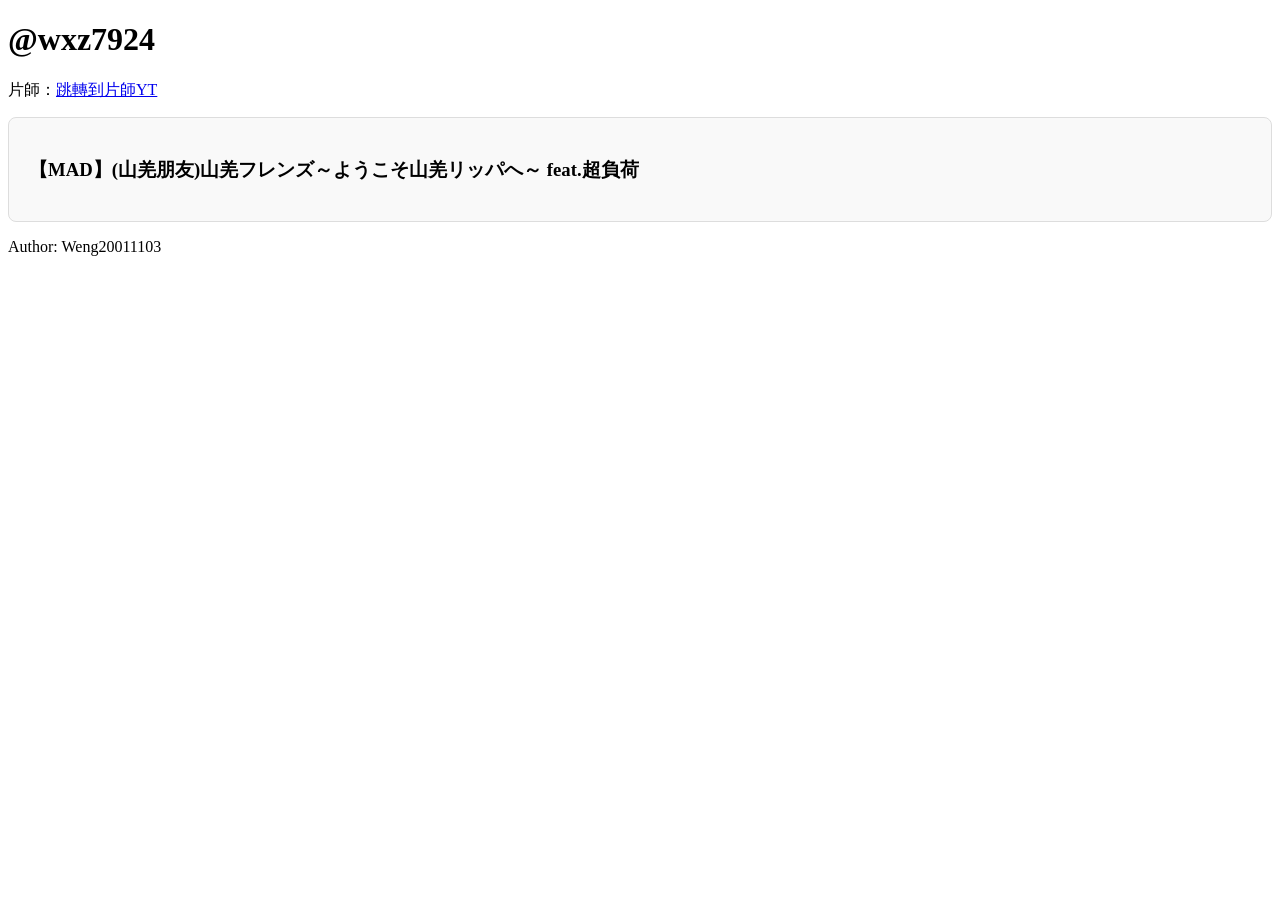
==== youtube/wxz7924/about.html @ b6acd5c5 "[add] about.html" ====
<!DOCTYPE html>
<head>
  <title>HTML Template</title>
  <html lang="zh-Hant-TW">
  <meta charset="UTF-8">
  <meta name="description" content="@wxz7924">
  <meta name="keywords" content="超負荷,羌片">
  <meta name="author" content="Weng20011103">
  <meta name="viewport" content="width=device-width, initial-scale=1.0">
  <link rel="stylesheet" href="../../styles.css">
</head>
<body>

<h1>@wxz7924</h1>

<p>片師：<a href="https://www.youtube.com/@wxz7924" target="_blank">跳轉到片師YT</a></p>

<a href="./ZT86N3yeqiU.html" class="block-link">
  <div class="card">
    <h3>【MAD】(山羌朋友)山羌フレンズ～ようこそ山羌リッパへ～ feat.超負荷</h3>
  </div>
</a>

<footer>
  <p>Author: Weng20011103</p>
</footer>

</body>
</html>
---- styles.css ----
/* 移除超連結預設的藍色字體與底線 */
.block-link {
  text-decoration: none;
  color: inherit; /* 繼承原本文字的顏色 */
  display: block; /* 確保連結填滿整個區塊空間 */
}

/* 卡片區塊的樣式 */
.card {
  background-color: #f9f9f9;
  border: 1px solid #ddd;
  border-radius: 8px;
  padding: 20px;
  transition: all 0.3s ease; /* 讓滑鼠懸停動畫更平滑 */
}

/* 滑鼠移上去時的效果（提升使用者體驗） */
.card:hover {
  background-color: #f0f0f0;
  box-shadow: 0 4px 8px rgba(0,0,0,0.1);
  transform: translateY(-2px); /* 微微向上懸浮 */
  cursor: pointer;
}
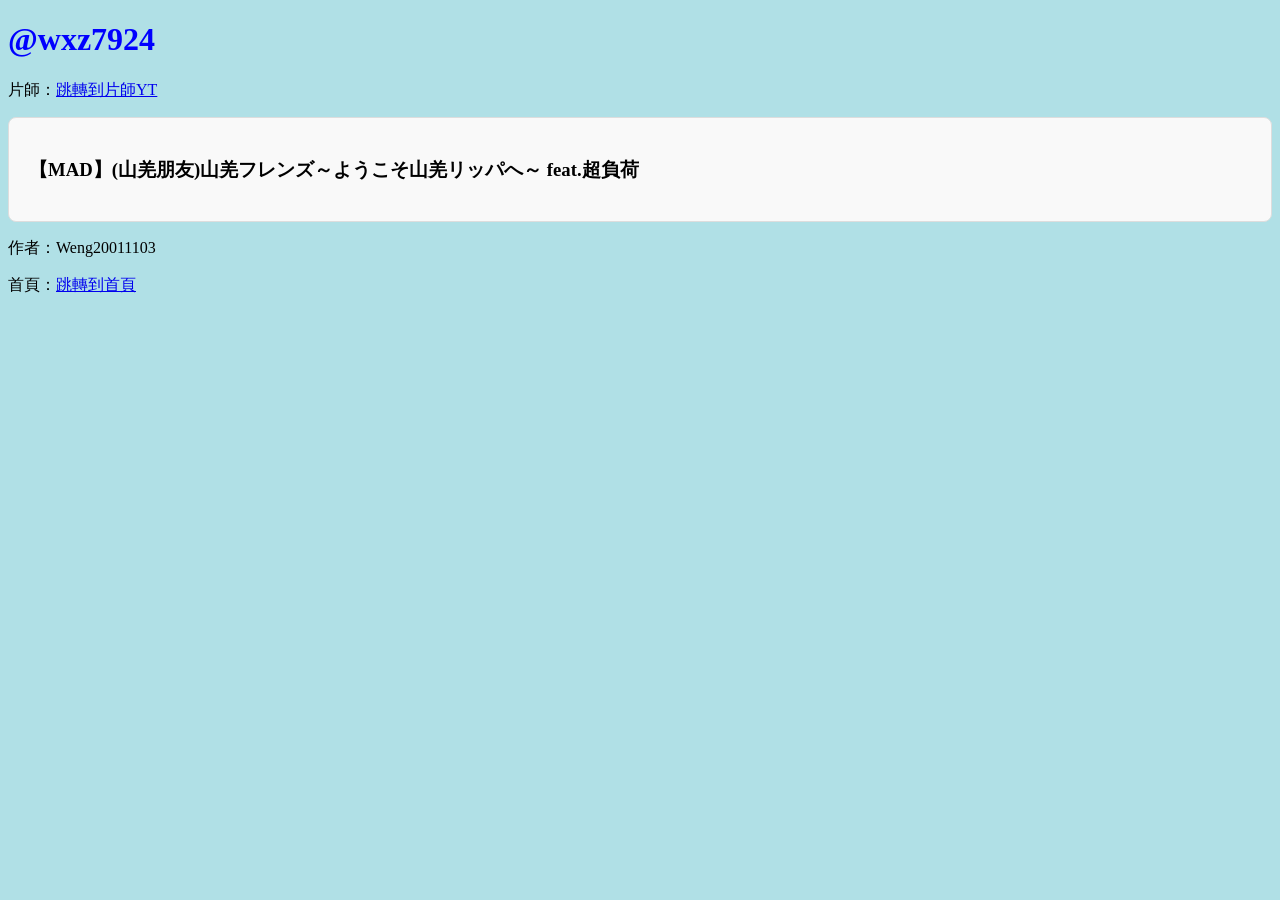
==== commit a19691c5: "[add] footer to home page" ====
--- a/youtube/wxz7924/about.html
+++ b/youtube/wxz7924/about.html
@@ -22,7 +22,8 @@
 </a>
 
 <footer>
-  <p>Author: Weng20011103</p>
+  <p>作者：Weng20011103</p>
+  <p>首頁：<a href="../../index.html" target="_blank">跳轉到首頁</a></p>
 </footer>
 
 </body>
--- a/styles.css
+++ b/styles.css
@@ -1,3 +1,11 @@
+body {
+  background-color: powderblue;
+}
+
+h1 {
+  color: blue;
+}
+
 /* 移除超連結預設的藍色字體與底線 */
 .block-link {
   text-decoration: none;
@@ -20,4 +28,21 @@
   box-shadow: 0 4px 8px rgba(0,0,0,0.1);
   transform: translateY(-2px); /* 微微向上懸浮 */
   cursor: pointer;
+}
+
+.video-container {
+  position: relative;
+  width: 100%;            /* 寬度填滿父容器 */
+  padding-bottom: 56.25%; /* 16:9 的高寬比 (9 / 16 = 0.5625) */
+  height: 0;
+  overflow: hidden;
+}
+
+.video-container iframe {
+  position: absolute;
+  top: 0;
+  left: 0;
+  width: 100%;
+  height: 100%;
+  border: 0;
 }
